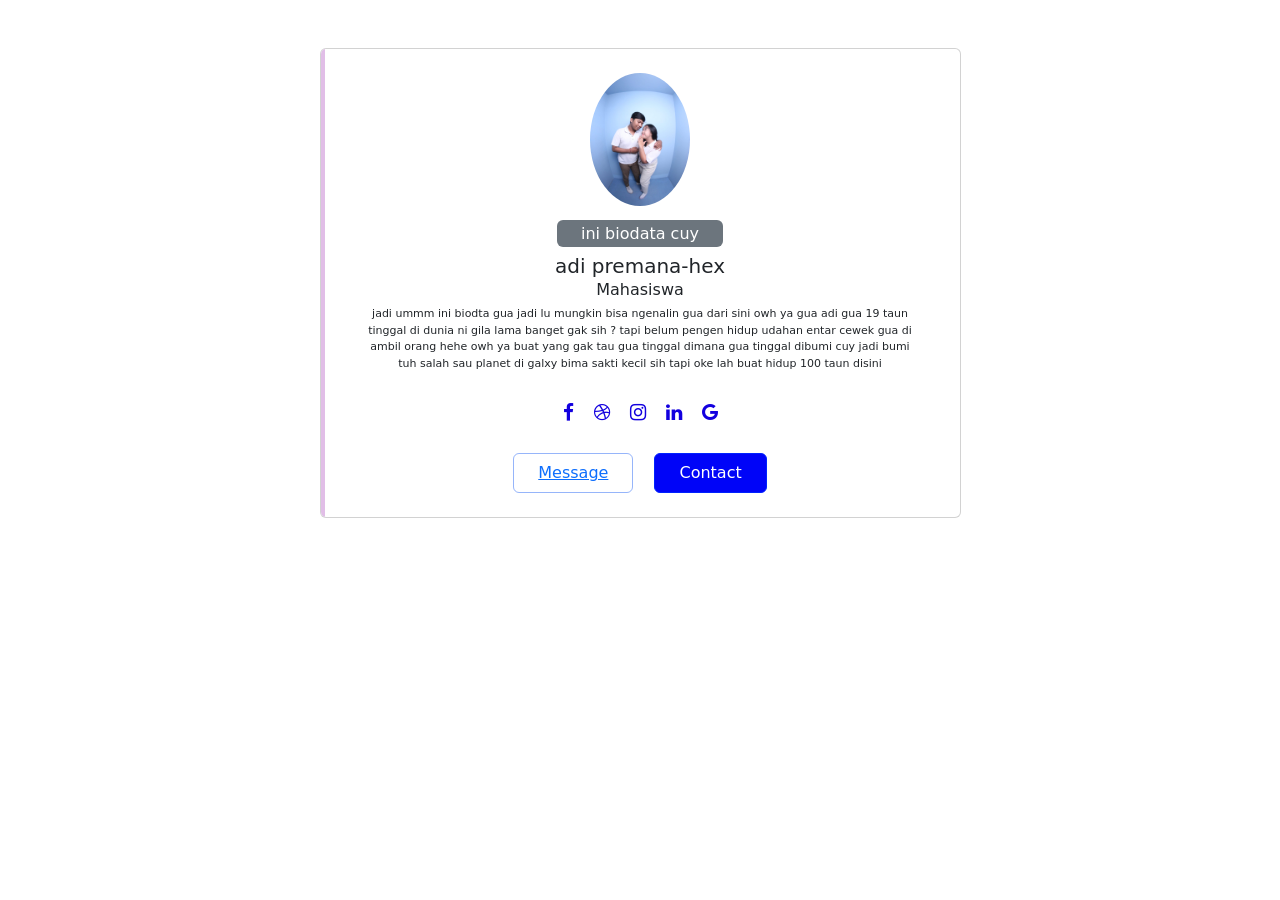
==== index.html @ 42f7a14d "add from local" ====
<!DOCTYPE html>
<html lang="en">
<head>
    <meta charset="UTF-8">
    <meta name="viewport" content="width=device-width, initial-scale=1.0">
    <title>Document</title>
    <link rel="stylesheet" href="style.css">
    <link rel="stylesheet" href="https://cdnjs.cloudflare.com/ajax/libs/font-awesome/4.7.0/css/font-awesome.min.css">
    <link rel="stylesheet" href="https://cdnjs.cloudflare.com/ajax/libs/jquery/3.2.1/jquery.min.js">
    <link rel="stylesheet" href="https://cdn.jsdelivr.net/npm/bootstrap@5.0.0-beta1/dist/css/bootstrap.min.css">
</head>
<body>
    <div class="container mt-5">
    
        <div class="row d-flex justify-content-center">
            
            <div class="col-md-7">
                
                <div class="card p-3 py-4">
                    
                    <div class="text-center">
                        <img src="aneh.jpg" width="100" class="rounded-circle">
                    </div>
                    
                    <div class="text-center mt-3">
                        <span class="bg-secondary p-1 px-4 rounded text-white">ini biodata cuy</span>
                        <h5 class="mt-2 mb-0">adi premana-hex</h5>
                        <span>Mahasiswa</span>
                        
                        <div class="px-4 mt-1">
                            <p class="fonts">jadi ummm ini biodta gua jadi lu mungkin bisa ngenalin gua dari sini  owh ya gua adi gua 19 taun tinggal di dunia ni gila lama banget gak sih ? tapi belum pengen hidup udahan entar cewek gua di ambil orang hehe owh ya buat yang gak tau gua tinggal dimana gua tinggal dibumi cuy jadi bumi tuh salah sau planet di galxy bima sakti kecil sih tapi oke lah buat hidup 100 taun disini </p>
                        
                        </div>
                        
                         <ul class="social-list">
                            <li><i class="fa fa-facebook">
                                <a href="https://music.youtube.com/"></a>
                            </i></li>
                            <li><i class="fa fa-dribbble"></i></li>
                            <li><i class="fa fa-instagram"></i></li>
                            <li><i class="fa fa-linkedin"></i></li>
                            <li><i class="fa fa-google"></i></li>
                        </ul>
                        
                        <div class="buttons">
                            <button class="btn btn-outline-primary px-4">
                                <a href="mailto:contoh@example.com">Message</a>
                            </button>
                            <button class="btn btn-primary px-4 ms-3">Contact</button>
                        </div>
                        
                        
                    </div>
                    
                   
                    
                    
                </div>
                
            </div>
            
        </div>
        
    </div>
</body>
</html>
---- style.css ----
body{
    background:#eee;
}

.card{
    border:none;

    position:relative;
    overflow:hidden;
    border-radius:8px;
    cursor:pointer;
}

.card:before{
    
    content:"";
    position:absolute;
    left:0;
    top:0;
    width:4px;
    height:100%;
    background-color:#E1BEE7;
    transform:scaleY(1);
    transition:all 0.5s;
    transform-origin: bottom
}

.card:after{
    
    content:"";
    position:absolute;
    left:0;
    top:0;
    width:4px;
    height:100%;
    background-color:#140ad0;
    transform:scaleY(0);
    transition:all 0.5s;
    transform-origin: bottom
}

.card:hover::after{
    transform:scaleY(1);
}


.fonts{
    font-size:11px;
}

.social-list{
    display:flex;
    list-style:none;
    justify-content:center;
    padding:0;
}

.social-list li{
    padding:10px;
    color:#1300df;
    font-size:19px;
}


.buttons button:nth-child(1){
       border:1px solid #004df369 !important;
       color:#cacacc;
       height:40px;
}

.buttons button:nth-child(1):hover{
       border:1px solid #441fe9 !important;
       color:#fff;
       height:40px;
       background-color:#0011fe;
}

.buttons button:nth-child(2){
       border:1px solid #0022ff !important;
       background-color:#0004f8;
       color:#fff;
        height:40px;
}
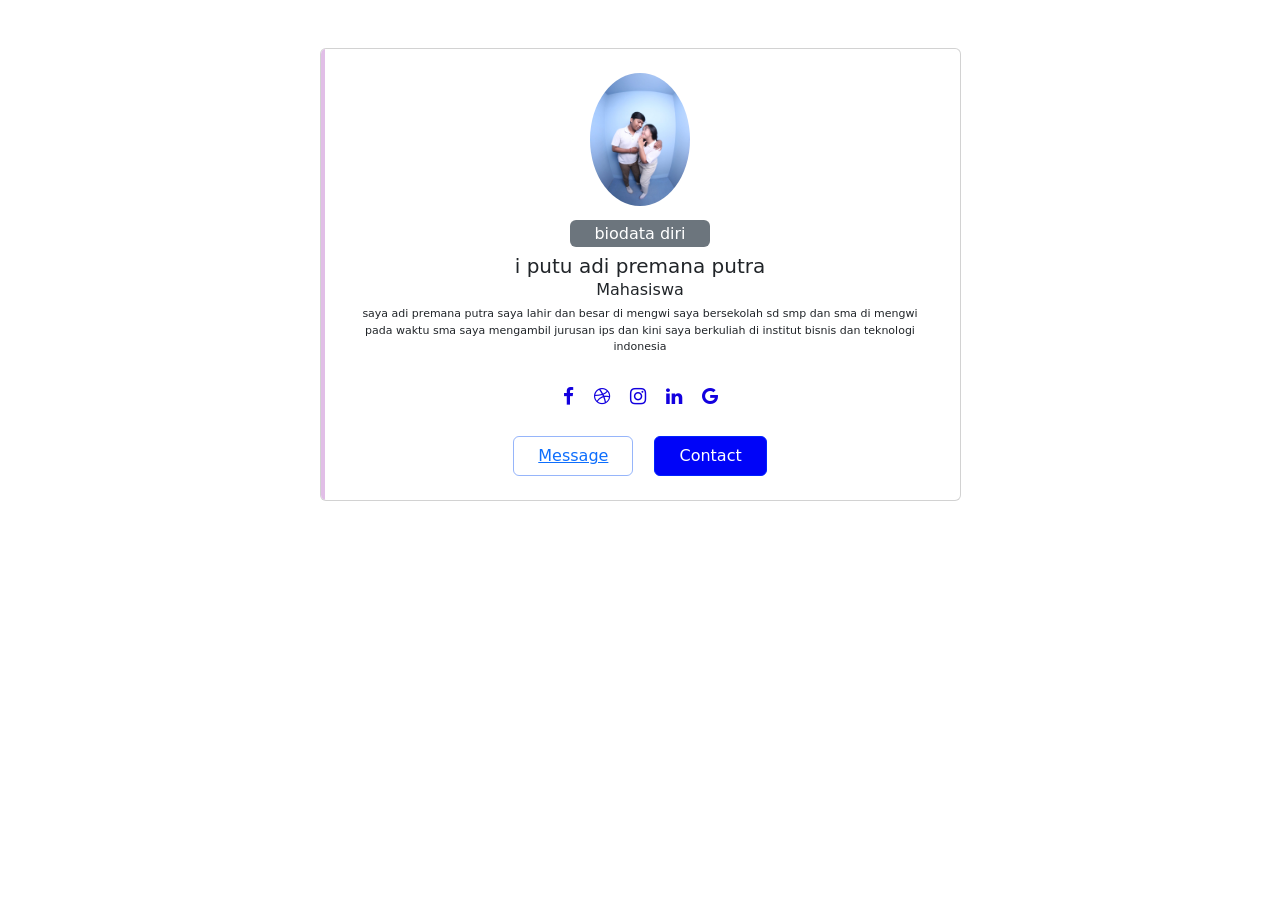
==== commit b8e45600: "Update index.html" ====
--- a/index.html
+++ b/index.html
@@ -23,12 +23,12 @@
                     </div>
                     
                     <div class="text-center mt-3">
-                        <span class="bg-secondary p-1 px-4 rounded text-white">ini biodata cuy</span>
-                        <h5 class="mt-2 mb-0">adi premana-hex</h5>
+                        <span class="bg-secondary p-1 px-4 rounded text-white">biodata diri</span>
+                        <h5 class="mt-2 mb-0">i putu adi premana putra</h5>
                         <span>Mahasiswa</span>
                         
                         <div class="px-4 mt-1">
-                            <p class="fonts">jadi ummm ini biodta gua jadi lu mungkin bisa ngenalin gua dari sini  owh ya gua adi gua 19 taun tinggal di dunia ni gila lama banget gak sih ? tapi belum pengen hidup udahan entar cewek gua di ambil orang hehe owh ya buat yang gak tau gua tinggal dimana gua tinggal dibumi cuy jadi bumi tuh salah sau planet di galxy bima sakti kecil sih tapi oke lah buat hidup 100 taun disini </p>
+                            <p class="fonts">saya adi premana putra saya lahir dan besar di mengwi saya bersekolah sd smp dan sma di mengwi pada waktu sma saya mengambil jurusan ips dan kini saya berkuliah di institut bisnis dan teknologi indonesia </p>
                         
                         </div>
                         
@@ -63,4 +63,4 @@
         
     </div>
 </body>
-</html>+</html>
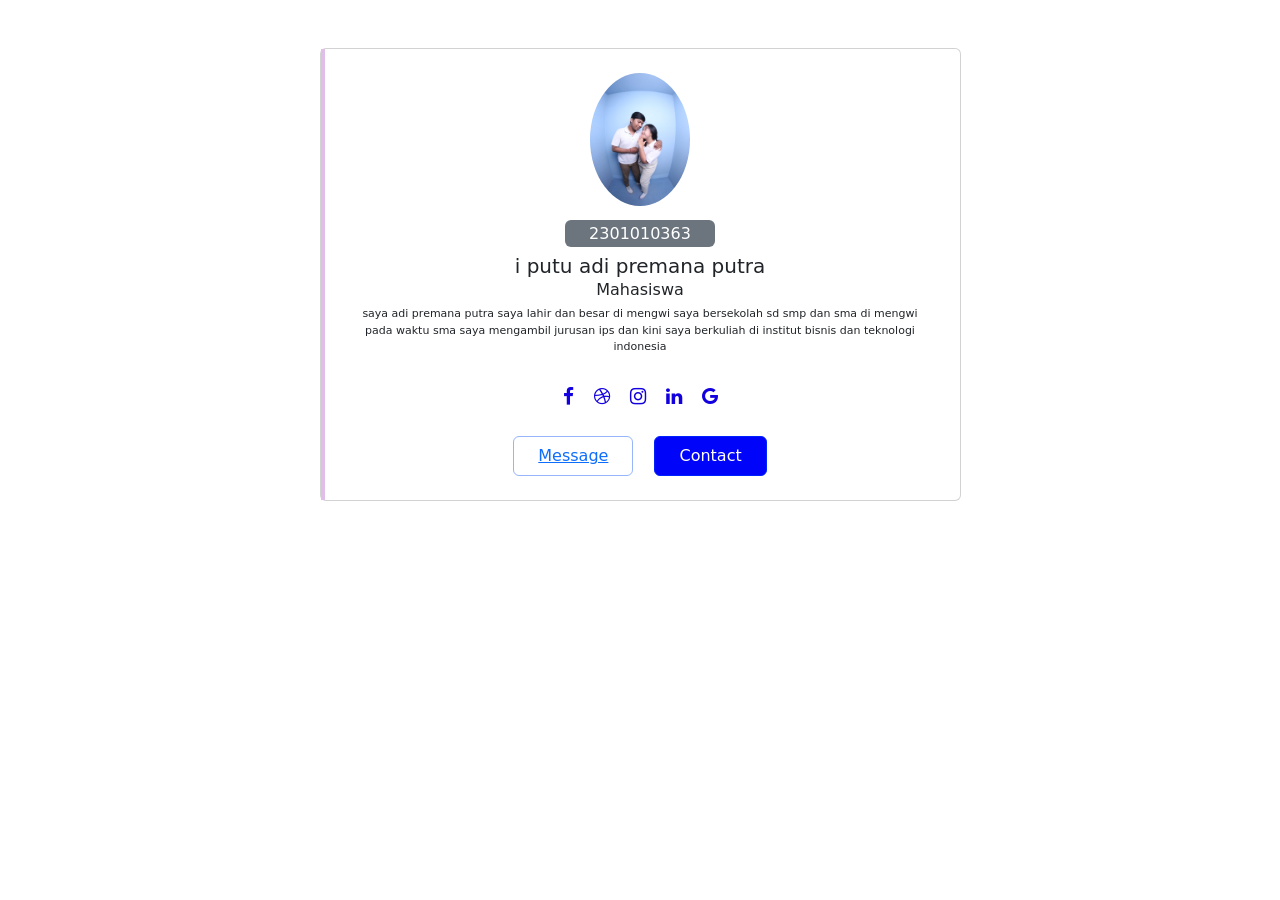
==== commit 3fbbab1d: "Update index.html" ====
--- a/index.html
+++ b/index.html
@@ -23,7 +23,7 @@
                     </div>
                     
                     <div class="text-center mt-3">
-                        <span class="bg-secondary p-1 px-4 rounded text-white">biodata diri</span>
+                        <span class="bg-secondary p-1 px-4 rounded text-white">2301010363</span>
                         <h5 class="mt-2 mb-0">i putu adi premana putra</h5>
                         <span>Mahasiswa</span>
                         
--- a/style.css
+++ b/style.css
@@ -6,9 +6,7 @@
     border:none;
 
     position:relative;
-    overflow:hidden;
     border-radius:8px;
-    cursor:pointer;
 }
 
 .card:before{
@@ -80,4 +78,4 @@
        background-color:#0004f8;
        color:#fff;
         height:40px;
-}+}
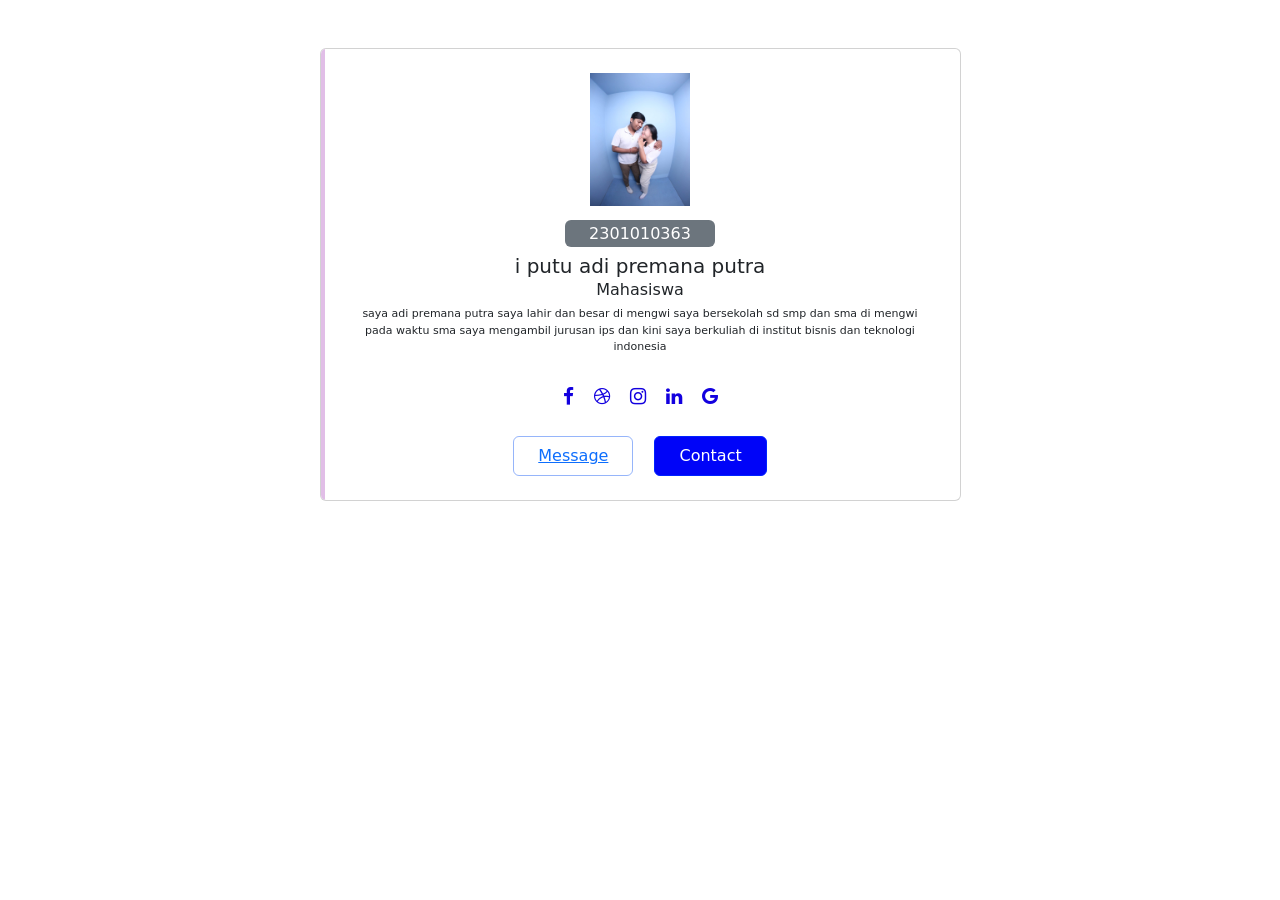
==== commit 21a0d239: "Update index.html" ====
--- a/index.html
+++ b/index.html
@@ -19,7 +19,7 @@
                 <div class="card p-3 py-4">
                     
                     <div class="text-center">
-                        <img src="aneh.jpg" width="100" class="rounded-circle">
+                        <img src="aneh.jpg" width="100" class="rounded-box">
                     </div>
                     
                     <div class="text-center mt-3">
--- a/style.css
+++ b/style.css
@@ -6,7 +6,9 @@
     border:none;
 
     position:relative;
+    overflow:hidden;
     border-radius:8px;
+    cursor:pointer;
 }
 
 .card:before{
